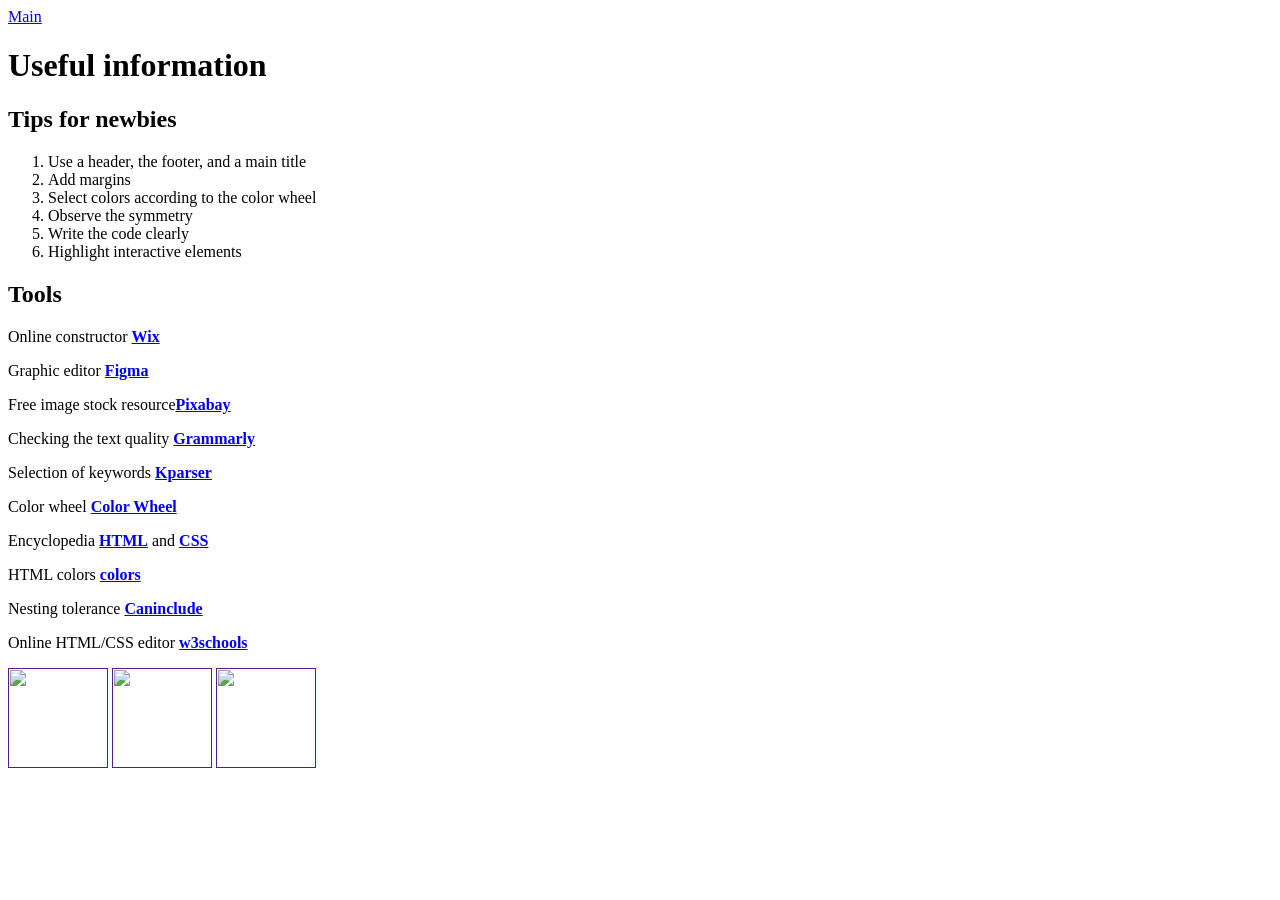
==== info.html @ 3db9041c "Create info.html" ====
<html>
  <head>
    <title>Useful information</title>
    <link rel="stylesheet" href="style.css"/>
  </head>
  <body>
    <header>
      <a class="link-header" href="index.html">Main</a>
    </header>
    <main>
      <h1>Useful information</h1>
      <h2>Tips for newbies</h2>
      <ol>
        <li>Use a header, the footer, and a main title</li>
        <li>Add margins</li>
        <li>Select colors according to the сolor wheel</li>
        <li>Observe the symmetry</li>
        <li>Write the code clearly</li>
        <li>Highlight interactive elements</li>
      </ol>
      <h2>Tools</h2>
      <p>Online constructor <a class="link-text" href="https://wix.com"><b>Wix</b></a></p>
      <p>Graphic editor <a class="link-text" href="https://www.figma.com/"><b>Figma</b></a></p>
      <p>Free image stock resource<a class="link-text" href="https://pixabay.com/"><b>Pixabay</b></a></p>
      <p>Checking the text quality <a class="link-text" href="https://grammarly.com"><b>Grammarly</b></a></p>
      <p>Selection of keywords <a class="link-text" href="https://kparser.com/"><b>Kparser</b></a></p>
      <p>Color wheel <a class="link-text" href="https://color.adobe.com/create/color-wheel"><b>Color Wheel</b></a></p>
      <p>Encyclopedia <a class="link-text" href="http://htmlbook.ru/html"><b>HTML</b></a> and <a class="link-text" href="http://htmlbook.ru/css"><b>CSS</b></a></p>
      <p>HTML colors <a class="link-text" href="https://color.adobe.com/create/color-wheel"><b>colors</b></a></p>
      <p>Nesting tolerance <a class="link-text" href="https://caninclude.glitch.me/"><b>Caninclude</b></a></p>
      <p>Online HTML/CSS editor <a  class="link-text" href="https://www.w3schools.com/tryit/"><b>w3schools</b></a></p>
    </main>
    <footer>
      <a class="social" href=""><img src="/uploads/2021/04/social1_0_1618254571.png" width="100px" height="100px"/></a>
      <a class="social" href=""><img src="/uploads/2021/04/Group%201_0_1618254571.png" width="100px" height="100px"/></a>
      <a class="social" href=""><img src="/uploads/2021/04/social3_0_1618254571.png" width="100px" height="100px"/></a>
    </footer>
  </body>
</html>
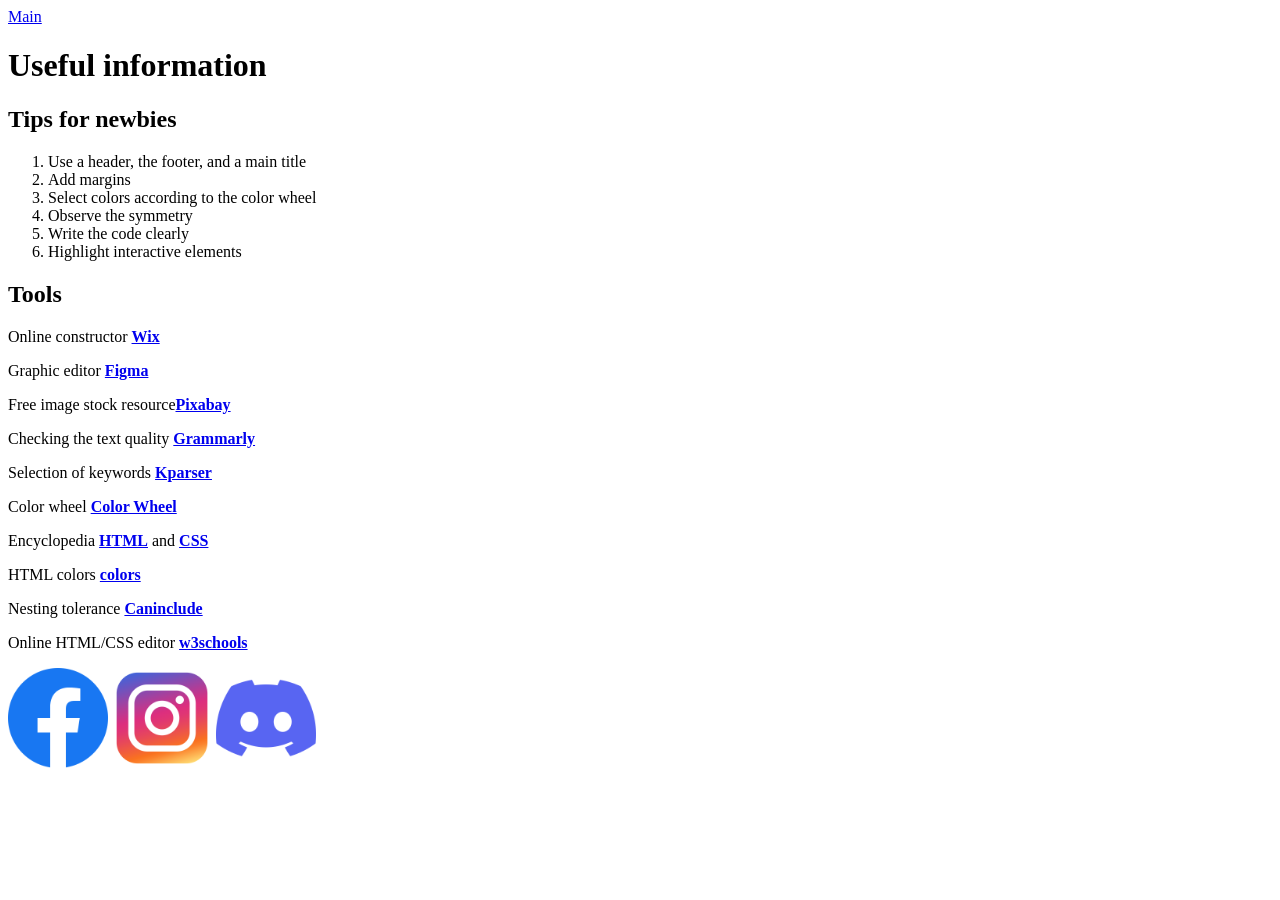
==== commit 184d2e44: "final version" ====
--- a/info.html
+++ b/info.html
@@ -31,9 +31,9 @@
       <p>Online HTML/CSS editor <a  class="link-text" href="https://www.w3schools.com/tryit/"><b>w3schools</b></a></p>
     </main>
     <footer>
-      <a class="social" href=""><img src="/uploads/2021/04/social1_0_1618254571.png" width="100px" height="100px"/></a>
-      <a class="social" href=""><img src="/uploads/2021/04/Group%201_0_1618254571.png" width="100px" height="100px"/></a>
-      <a class="social" href=""><img src="/uploads/2021/04/social3_0_1618254571.png" width="100px" height="100px"/></a>
+      <a class="social" href=""><img src="IMG JOLIE/facebook.png" width="100px" height="100px"/></a>
+      <a class="social" href=""><img src="IMG JOLIE/instagram.png" width="100px" height="100px"/></a>
+      <a class="social" href=""><img src="IMG JOLIE/discord.png" width="100px" height="100px"/></a>
     </footer>
   </body>
 </html>
--- a/style.css
+++ b/style.css
@@ -0,0 +1,33 @@
+.game{
+    background-color: #38AB80;
+}
+.sleep{
+    background-color: #D1D6CF;
+}
+.blue{
+    background-color: #6993BD;
+}
+.banana{
+    background-color: #F5DA68;
+}
+.mint{
+    background-color: #B1D4CC;
+}
+
+.game,.sleep,.blue,.banana,.mint{
+    padding: 20px;
+    margin: 20px;
+    width: 300px; 
+}
+.game img,.sleep img,.blue img,.banana img,.mint img{
+    width: 250px; 
+    margin-left: 20px;
+}
+.game p,.sleep p,.blue p,.banana p,.mint p{
+    color: azure;
+    text-align: center;
+}
+.game h2,.sleep h2,.blue h2,.banana h2,.mint h2{
+    color: azure;
+    text-align: center;
+}
